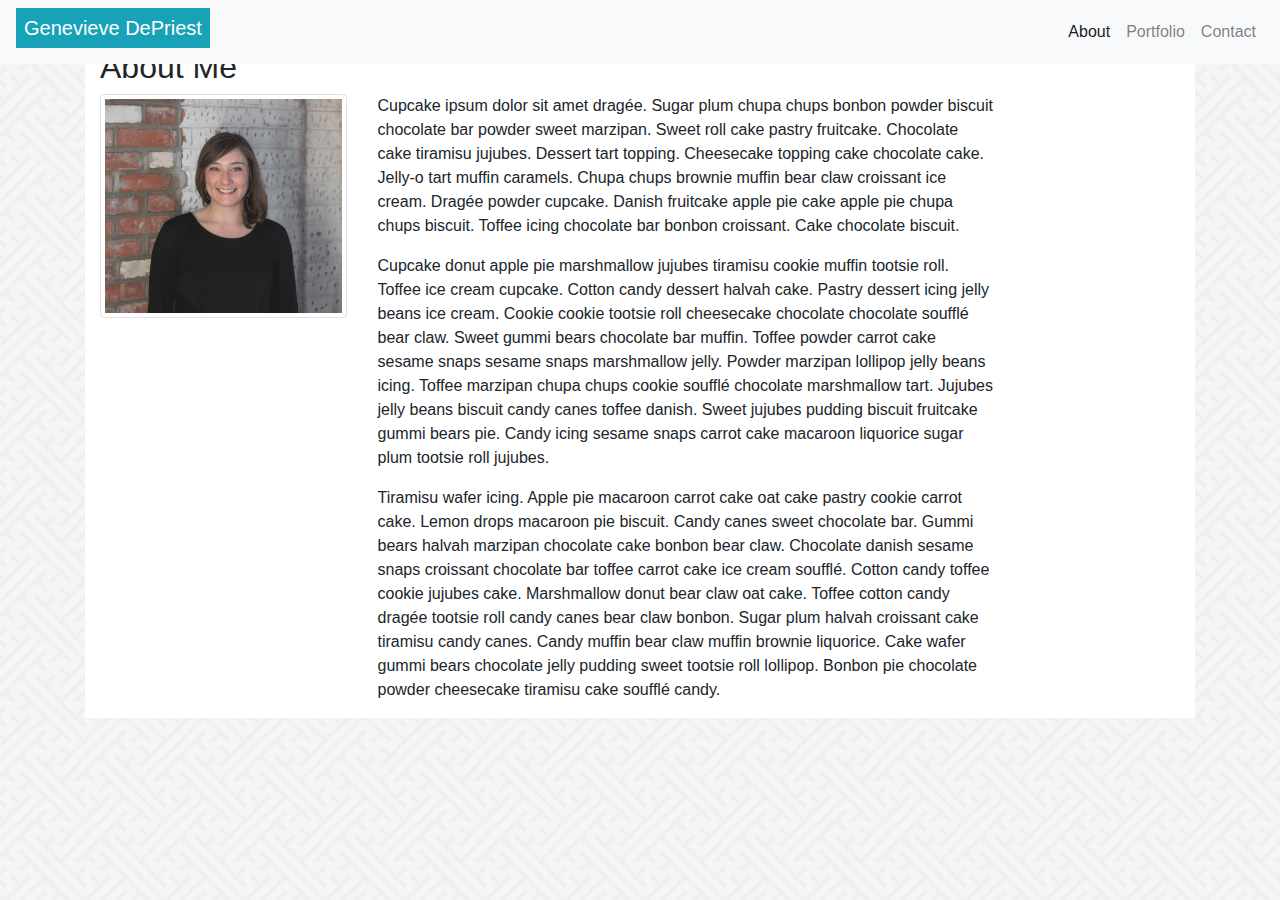
==== index.html @ 9099606e "index start" ====
<!DOCTYPE html>
<html lang="en">

<head>
    <meta charset="UTF-8">
    <meta name="viewport" content="width=device-width, initial-scale=1.0">
    <meta http-equiv="X-UA-Compatible" content="ie=edge">
    <title>Bootstrap Portfolio</title>
    <link rel="stylesheet" href="https://stackpath.bootstrapcdn.com/bootstrap/4.3.1/css/bootstrap.min.css"
        integrity="sha384-ggOyR0iXCbMQv3Xipma34MD+dH/1fQ784/j6cY/iJTQUOhcWr7x9JvoRxT2MZw1T" crossorigin="anonymous">
    <script src="https://stackpath.bootstrapcdn.com/bootstrap/4.3.1/js/bootstrap.min.js"
        integrity="sha384-JjSmVgyd0p3pXB1rRibZUAYoIIy6OrQ6VrjIEaFf/nJGzIxFDsf4x0xIM+B07jRM"
        crossorigin="anonymous"></script>
    <link rel="stylesheet" href="assets/custom-style.css">
</head>

<body>
    <div class="container">

        <nav class="navbar fixed-top 
                navbar-expand-lg navbar-light bg-light">
            <h1 class="h-100 navbar-brand bg-info text-white px-2">Genevieve DePriest</h1>
            <button class="navbar-toggler" type="button" data-toggle="collapse" data-target="#navbarNavAltMarkup"
                aria-controls="navbarNavAltMarkup" aria-expanded="false" aria-label="Toggle navigation">
                <span class="navbar-toggler-icon"></span>
            </button>
            <div class="collapse navbar-collapse" id="navbarNavAltMarkup">
                <div class="navbar-nav ml-auto">
                    <a class="nav-item nav-link active" href="#">About <span class="sr-only">(current)</span></a>
                    <a class="nav-item nav-link" href="portfolio.html">Portfolio</a>
                    <a class="nav-item nav-link" href="contact.html">Contact</a>
                </div>
            </div>
        </nav>

        <div class="container mx-auto mt-5 bg-white">
            <div class="row">
                <div class="col-sm-8">
                    <div class="page-header">
                        <h2>About Me</h2>
                    </div>                    
                </div>
            </div>
            <div class="row">
                <div class="col-sm-3">
                    <img src="assets/images/Genevieve_DePriest.jpg" class="img-fluid img-thumbnail float-left">
                </div>
                <div class="col-sm-7">
                    <p>
                        Cupcake ipsum dolor sit amet dragée. Sugar plum chupa chups bonbon powder biscuit chocolate bar powder sweet marzipan. Sweet roll cake pastry fruitcake. Chocolate cake tiramisu jujubes. Dessert tart topping. Cheesecake topping cake chocolate cake. Jelly-o tart muffin caramels. Chupa chups brownie muffin bear claw croissant ice cream. Dragée powder cupcake. Danish fruitcake apple pie cake apple pie chupa chups biscuit. Toffee icing chocolate bar bonbon croissant. Cake chocolate biscuit.
                    </p>
                    <p>
                        Cupcake donut apple pie marshmallow jujubes tiramisu cookie muffin tootsie roll. Toffee ice cream cupcake. Cotton candy dessert halvah cake. Pastry dessert icing jelly beans ice cream. Cookie cookie tootsie roll cheesecake chocolate chocolate soufflé bear claw. Sweet gummi bears chocolate bar muffin. Toffee powder carrot cake sesame snaps sesame snaps marshmallow jelly. Powder marzipan lollipop jelly beans icing. Toffee marzipan chupa chups cookie soufflé chocolate marshmallow tart. Jujubes jelly beans biscuit candy canes toffee danish. Sweet jujubes pudding biscuit fruitcake gummi bears pie. Candy icing sesame snaps carrot cake macaroon liquorice sugar plum tootsie roll jujubes.  
                    </p>
                    <p>
                        Tiramisu wafer icing. Apple pie macaroon carrot cake oat cake pastry cookie carrot cake. Lemon drops macaroon pie biscuit. Candy canes sweet chocolate bar. Gummi bears halvah marzipan chocolate cake bonbon bear claw. Chocolate danish sesame snaps croissant chocolate bar toffee carrot cake ice cream soufflé. Cotton candy toffee cookie jujubes cake. Marshmallow donut bear claw oat cake. Toffee cotton candy dragée tootsie roll candy canes bear claw bonbon. Sugar plum halvah croissant cake tiramisu candy canes. Candy muffin bear claw muffin brownie liquorice. Cake wafer gummi bears chocolate jelly pudding sweet tootsie roll lollipop. Bonbon pie chocolate powder cheesecake tiramisu cake soufflé candy.
                    </p>
                </div>
            </div>
        </div>



        <footer class="footer mt-auto py-3" style="height: 100px">
            <div class="container">
                <div class="row h-25 bg-info"></div>
                <div class="row h-75 bg-secondary"></div>
            </div>
            <div class="container"></div>
        </footer>


    </div><!-- Content here -->
    </div>

</body>

</html>
---- assets/custom-style.css ----
body {
    background-image: url(../assets/images/interlaced.png);
}
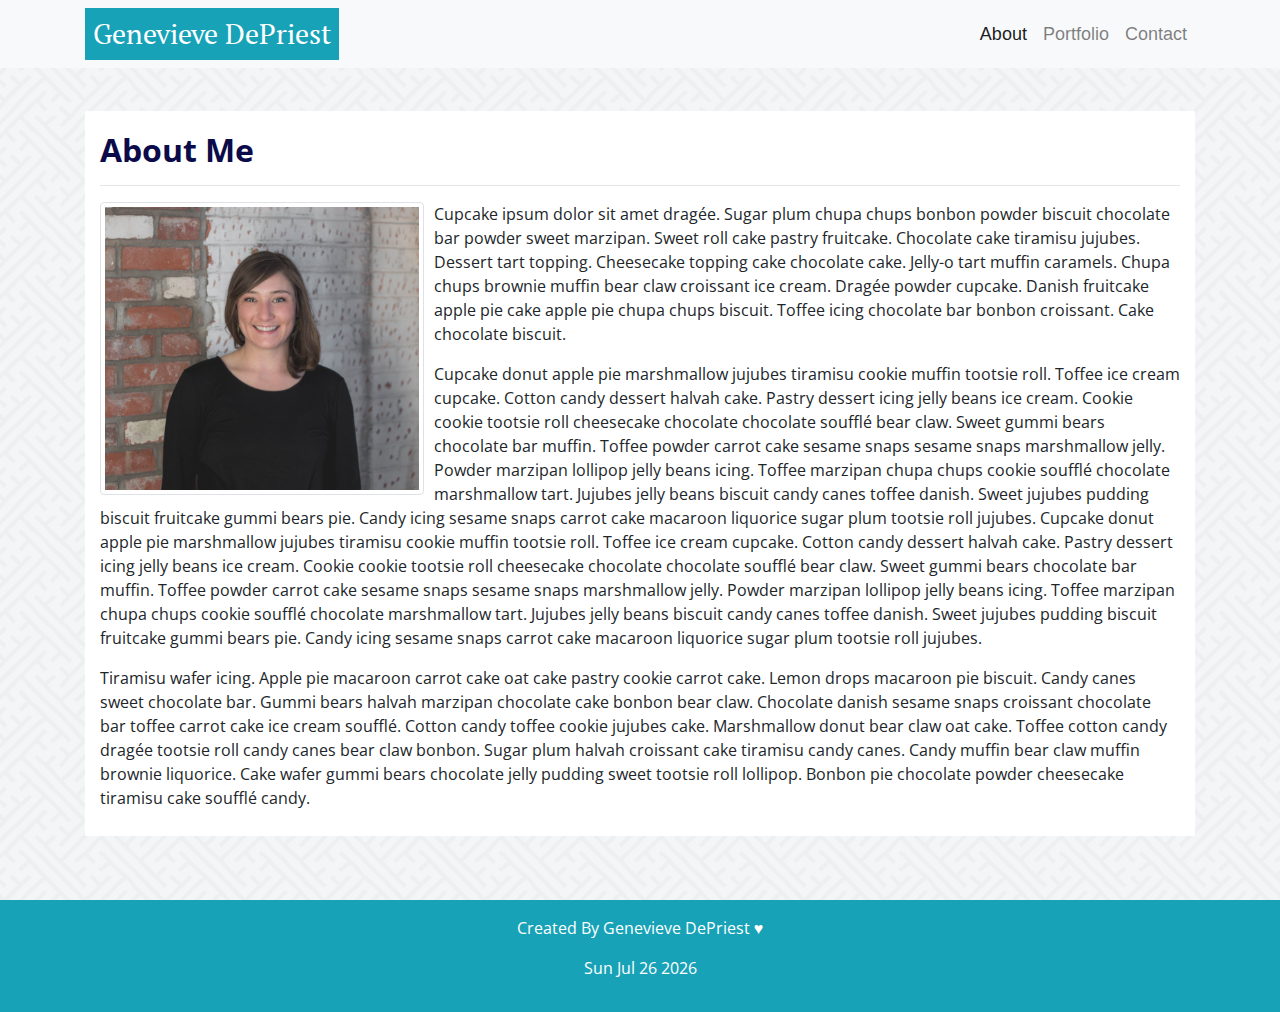
==== commit 53ea6ff7: "dissatisfied with portfolio, but stopping in favor of GOT" ====
--- a/index.html
+++ b/index.html
@@ -6,11 +6,8 @@
     <meta name="viewport" content="width=device-width, initial-scale=1.0">
     <meta http-equiv="X-UA-Compatible" content="ie=edge">
     <title>Bootstrap Portfolio</title>
-    <link rel="stylesheet" href="https://stackpath.bootstrapcdn.com/bootstrap/4.3.1/css/bootstrap.min.css"
-        integrity="sha384-ggOyR0iXCbMQv3Xipma34MD+dH/1fQ784/j6cY/iJTQUOhcWr7x9JvoRxT2MZw1T" crossorigin="anonymous">
-    <script src="https://stackpath.bootstrapcdn.com/bootstrap/4.3.1/js/bootstrap.min.js"
-        integrity="sha384-JjSmVgyd0p3pXB1rRibZUAYoIIy6OrQ6VrjIEaFf/nJGzIxFDsf4x0xIM+B07jRM"
-        crossorigin="anonymous"></script>
+    <link rel="stylesheet" href="https://stackpath.bootstrapcdn.com/bootstrap/4.3.1/css/bootstrap.min.css" integrity="sha384-ggOyR0iXCbMQv3Xipma34MD+dH/1fQ784/j6cY/iJTQUOhcWr7x9JvoRxT2MZw1T" crossorigin="anonymous">
+    <link href="https://fonts.googleapis.com/css?family=Open+Sans|PT+Serif" rel="stylesheet">
     <link rel="stylesheet" href="assets/custom-style.css">
 </head>
 
@@ -19,37 +16,42 @@
 
         <nav class="navbar fixed-top 
                 navbar-expand-lg navbar-light bg-light">
-            <h1 class="h-100 navbar-brand bg-info text-white px-2">Genevieve DePriest</h1>
-            <button class="navbar-toggler" type="button" data-toggle="collapse" data-target="#navbarNavAltMarkup"
-                aria-controls="navbarNavAltMarkup" aria-expanded="false" aria-label="Toggle navigation">
-                <span class="navbar-toggler-icon"></span>
-            </button>
-            <div class="collapse navbar-collapse" id="navbarNavAltMarkup">
-                <div class="navbar-nav ml-auto">
-                    <a class="nav-item nav-link active" href="#">About <span class="sr-only">(current)</span></a>
-                    <a class="nav-item nav-link" href="portfolio.html">Portfolio</a>
-                    <a class="nav-item nav-link" href="contact.html">Contact</a>
+            <div class="container">
+                <h1 class="navbar-brand h-100 bg-info text-white px-2">Genevieve DePriest</h1>
+                <button class="navbar-toggler" type="button" data-toggle="collapse" data-target="#navbarNavAltMarkup"
+                    aria-controls="navbarNavAltMarkup" aria-expanded="false" aria-label="Toggle navigation">
+                    <span class="navbar-toggler-icon"></span>
+                </button>
+                <div class="collapse navbar-collapse" id="navbarNavAltMarkup">
+                    <div class="navbar-nav ml-auto">
+                        <a class="nav nav-item nav-link active" href="#">About <span class="sr-only">(current)</span></a>
+                        <a class="nav nav-item nav-link" href="portfolio.html">Portfolio</a>
+                        <a class="nav nav-item nav-link" href="contact.html">Contact</a>
+                    </div>
                 </div>
             </div>
         </nav>
 
-        <div class="container mx-auto mt-5 bg-white">
+
+        <div class="container mx-auto mt-5 bg-white spacer">
             <div class="row">
-                <div class="col-sm-8">
+                <div class="col-sm-12">
                     <div class="page-header">
                         <h2>About Me</h2>
+                        <hr/>
                     </div>                    
                 </div>
             </div>
             <div class="row">
-                <div class="col-sm-3">
-                    <img src="assets/images/Genevieve_DePriest.jpg" class="img-fluid img-thumbnail float-left">
-                </div>
-                <div class="col-sm-7">
+                <div class="col-sm-12 about">
+                    <img src="assets/images/Genevieve_DePriest.jpg" class="selfie img-thumbnail float-left">
+                
                     <p>
                         Cupcake ipsum dolor sit amet dragée. Sugar plum chupa chups bonbon powder biscuit chocolate bar powder sweet marzipan. Sweet roll cake pastry fruitcake. Chocolate cake tiramisu jujubes. Dessert tart topping. Cheesecake topping cake chocolate cake. Jelly-o tart muffin caramels. Chupa chups brownie muffin bear claw croissant ice cream. Dragée powder cupcake. Danish fruitcake apple pie cake apple pie chupa chups biscuit. Toffee icing chocolate bar bonbon croissant. Cake chocolate biscuit.
                     </p>
                     <p>
+                        Cupcake donut apple pie marshmallow jujubes tiramisu cookie muffin tootsie roll. Toffee ice cream cupcake. Cotton candy dessert halvah cake. Pastry dessert icing jelly beans ice cream. Cookie cookie tootsie roll cheesecake chocolate chocolate soufflé bear claw. Sweet gummi bears chocolate bar muffin. Toffee powder carrot cake sesame snaps sesame snaps marshmallow jelly. Powder marzipan lollipop jelly beans icing. Toffee marzipan chupa chups cookie soufflé chocolate marshmallow tart. Jujubes jelly beans biscuit candy canes toffee danish. Sweet jujubes pudding biscuit fruitcake gummi bears pie. Candy icing sesame snaps carrot cake macaroon liquorice sugar plum tootsie roll jujubes.  
+
                         Cupcake donut apple pie marshmallow jujubes tiramisu cookie muffin tootsie roll. Toffee ice cream cupcake. Cotton candy dessert halvah cake. Pastry dessert icing jelly beans ice cream. Cookie cookie tootsie roll cheesecake chocolate chocolate soufflé bear claw. Sweet gummi bears chocolate bar muffin. Toffee powder carrot cake sesame snaps sesame snaps marshmallow jelly. Powder marzipan lollipop jelly beans icing. Toffee marzipan chupa chups cookie soufflé chocolate marshmallow tart. Jujubes jelly beans biscuit candy canes toffee danish. Sweet jujubes pudding biscuit fruitcake gummi bears pie. Candy icing sesame snaps carrot cake macaroon liquorice sugar plum tootsie roll jujubes.  
                     </p>
                     <p>
@@ -59,20 +61,32 @@
             </div>
         </div>
 
+    </div>
+    <footer class="footer bg-info mt-auto py-3">
+        <div class="container">
+            <div>
+                <p id="createdBy"></p>
+                <p id="year"></p>                
+            </div>
+            <div class="row h-75 bg-secondary"></div>
+        </div>
+        <div class="container"></div>
+    </footer><!-- Content here -->
+    </div>
+
+    <script src="https://code.jquery.com/jquery-3.2.1.slim.min.js" integrity="sha384-KJ3o2DKtIkvYIK3UENzmM7KCkRr/rE9/Qpg6aAZGJwFDMVNA/GpGFF93hXpG5KkN" crossorigin="anonymous"></script>
+    <script src="https://cdnjs.cloudflare.com/ajax/libs/popper.js/1.12.9/umd/popper.min.js" integrity="sha384-ApNbgh9B+Y1QKtv3Rn7W3mgPxhU9K/ScQsAP7hUibX39j7fakFPskvXusvfa0b4Q" crossorigin="anonymous"></script>
+    <script src="https://maxcdn.bootstrapcdn.com/bootstrap/4.0.0/js/bootstrap.min.js" integrity="sha384-JZR6Spejh4U02d8jOt6vLEHfe/JQGiRRSQQxSfFWpi1MquVdAyjUar5+76PVCmYl" crossorigin="anonymous"></script>
+    <script>
+        var year = new Date();
+        year = year.toDateString();
+        document.getElementById("year").textContent = year;
+
+        var createdBy = "Created By Genevieve DePriest ♥";
+        document.getElementById("createdBy").textContent = createdBy;
+
+    </script>
+</body>
 
 
-        <footer class="footer mt-auto py-3" style="height: 100px">
-            <div class="container">
-                <div class="row h-25 bg-info"></div>
-                <div class="row h-75 bg-secondary"></div>
-            </div>
-            <div class="container"></div>
-        </footer>
-
-
-    </div><!-- Content here -->
-    </div>
-
-</body>
-
 </html>--- a/assets/custom-style.css
+++ b/assets/custom-style.css
@@ -1,3 +1,120 @@
 body {
     background-image: url(../assets/images/interlaced.png);
-}+}
+
+.navbar-brand {
+    height: 100%;
+    font-family: "PT Serif", serif;
+    font-size: 28px;
+    margin: 0;
+    /* background-color: #17a2b8!important; */
+}
+
+.nav {
+    font-size: 18px;
+}
+
+h2 {
+    font-family: "Open Sans", sans-serif;
+    font-weight: bolder;
+    color: rgb(11, 11, 73);
+}
+
+p {
+    font-family: "Open Sans", sans-serif;
+    font-size: 16px;
+}
+
+.spacer {
+    margin-top: 10% !important;
+    padding-top: 20px;
+    padding-bottom: 10px;
+}
+
+.image-wrap {
+    position: relative;
+    /* border-top-left-radius: calc(.25rem - 1px);
+    border-top-right-radius: calc(.25rem - 1px); */
+}
+
+.imagetext {
+    text-align: center;
+    display: inline-block;
+    margin: 33% 0;
+    width: 93%;
+    position: absolute;
+    z-index: 1;
+    color: white;
+    background-color: gray;
+    font-size: 18px;
+    font-family: 'Open Sans' sans-serif;
+    padding: 5px;
+}
+
+.img-icon {
+    height: 200px !important;
+    width: 100%;
+    background-size: cover !important;
+    margin: 5px !important;
+    z-index: 0;
+}
+
+
+
+
+#content7 {
+    background-image: url("../images/dontbe_unsplash.jpg");
+}
+
+#content8 {
+    background-image: url("../images/smoke_unsplash.jpg");
+}
+footer.footer {
+    /* background-color: teal; */
+    margin-top: 5% !important; 
+    min-height: 100px;
+    text-align: center;
+    font-family: 'Open Sans', sans-serif !important;
+    font-size: 16px !important;
+    color: white;
+}
+
+.selfie {
+    margin: 0 10px 10px 0;
+}
+
+
+/* // Small devices (landscape phones, 576px and up) */
+@media (min-width: 576px) { 
+    .selfie {
+        width: 100%;
+    }
+    .image-wrap {
+        width: 100%;
+    }
+ }
+
+/* // Medium devices (tablets, 768px and up) */
+@media (min-width: 768px) { 
+    .selfie {
+        width: 100%;
+    }
+    .image-wrap {
+        width: 100%;
+    }
+ }
+
+ /* // Large devices (desktops, 992px and up) */
+@media (min-width: 992px) { 
+    .selfie {
+        width: 30%;
+    }
+   
+}
+/* // Extra large devices (large desktops, 1200px and up) */
+@media (min-width: 1200px) { 
+    .selfie {
+        width: 30%;
+    }
+    
+}
